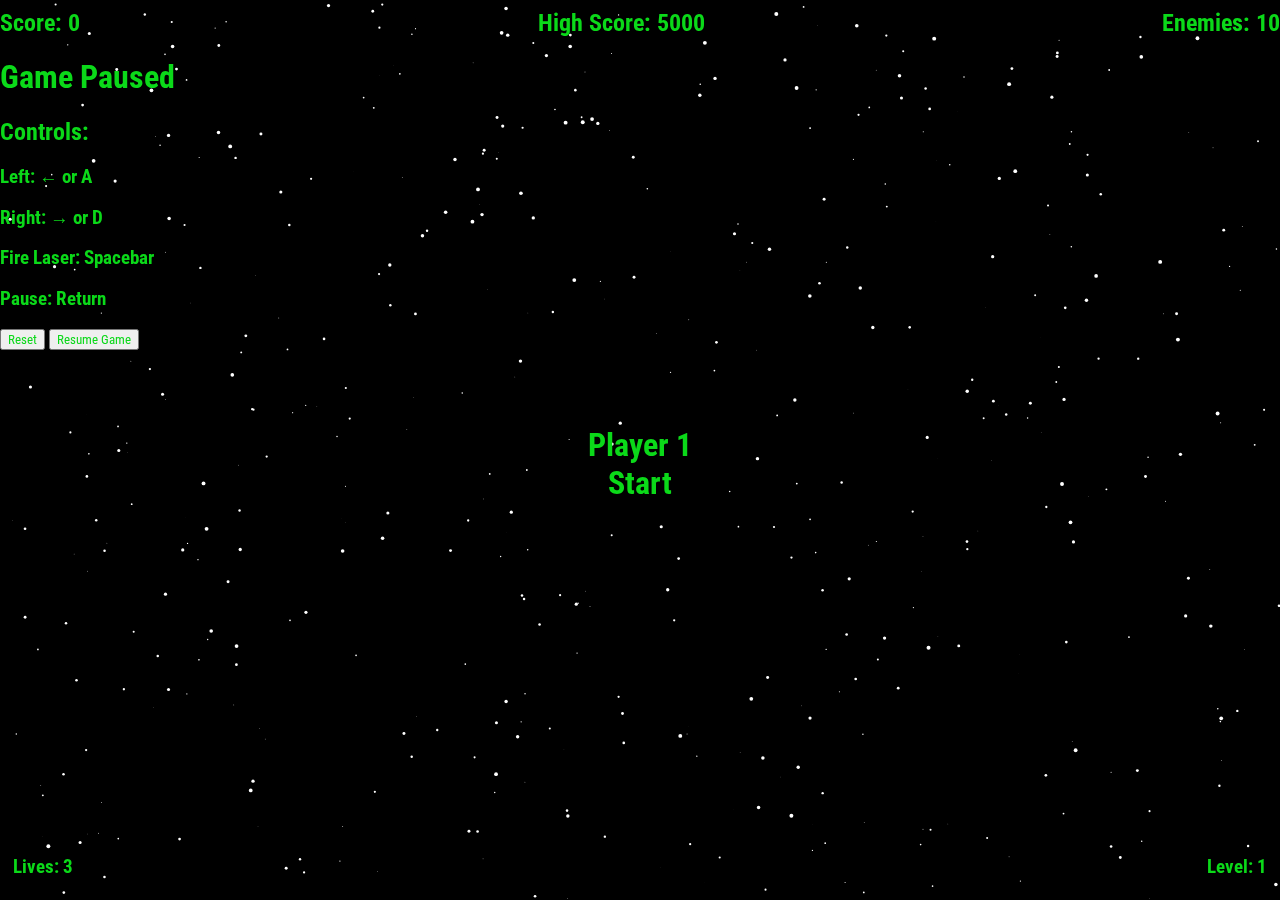
==== index.html @ 20dd79e3 "set up high score in local storage" ====
<!DOCTYPE html>
<html>
<head>
	<title>Space Invaders Game</title>
	<link href="https://fonts.googleapis.com/css?family=Press+Start+2P|Roboto+Condensed" rel="stylesheet">
	<link rel="stylesheet" type="text/css" href="css/gameplay.css">
	<script src="https://cdnjs.cloudflare.com/ajax/libs/jquery/3.3.1/jquery.min.js"></script>
</head>
<body>

	<header>
		<h2 id="player-score">Score: 0</h2>
		<h2 id="high-score">
			<script>
				$("#high-score").text("High Score: " + localStorage.getItem("highscore"));
				if ($("#high-score").text() === "High Score: null") {
					$("#high-score").text("High Score: 5000");
				};
			</script>
		</h2>	
		<h2 id="enemies-left">Enemies: 20</h2>
	</header>

	<h1 id="turn-start">Player 1 <br/>Start</h1>

	<canvas id="title-canvas"></canvas>
	<canvas id="game-canvas"></canvas>

	<footer>
		<h3 id="lives">Lives: 3</h3>
		<h3 id="level">Level: 1</h3>
	</footer>

	<div class="pause-modal">
		
		<div class="pause-content">
				
			<h1>Game Paused</h1>
			<h2>Controls:</h2>
			<h3>Left: &#8592; or A</h3>
			<h3>Right: &#8594; or D</h3>
			<h3>Fire Laser: Spacebar</h3>
			<h3>Pause: Return</h3>
			<button id="reset-game">Reset</button>
			<button class="close-pause">Resume Game</button>
			
		</div>

	</div>

	<script type="text/javascript" src="js/classes.js"></script>
	<script type="text/javascript" src="js/game_canvas.js"></script>
	<script type="text/javascript" src="js/app.js"></script>

</body>
</html>
---- css/gameplay.css ----
body {
	margin: 0;
	background-color: black;
	box-sizing: border-box;
}
body * {
	font-family: 'Roboto Condensed', sans-serif;
	color: #0BD919;
}
header {
	margin-top: 1vh;
	margin-bottom: 0;
	display: flex;
	justify-content: space-between;
/*	border-bottom: 1px dotted white;
*/}
header h2 {
	margin: 0;
}

footer {
/*	border-top: 1px dotted white;
*/}
#lives {
	position: absolute;
	top: 93vh;
	max-height: 7vh;
	left: 1vw;
}
#level {
	position: absolute;
	top: 93vh;
	max-height: 7vh;
	right: 1vw;
}
canvas {
	position: absolute;
	top: 0;
	left: 0;
	z-index: -1;
}

/*ELEMENTS TO BE ANIMATED*/

/*make it fade to 0 opacity
*/#turn-start {
	position: absolute;
	text-align: center;
	top: 45vh;
	left: 0;
	right: 0;
	margin-left: auto;
	margin-right: auto;
}

/*ANIMATIONS*/
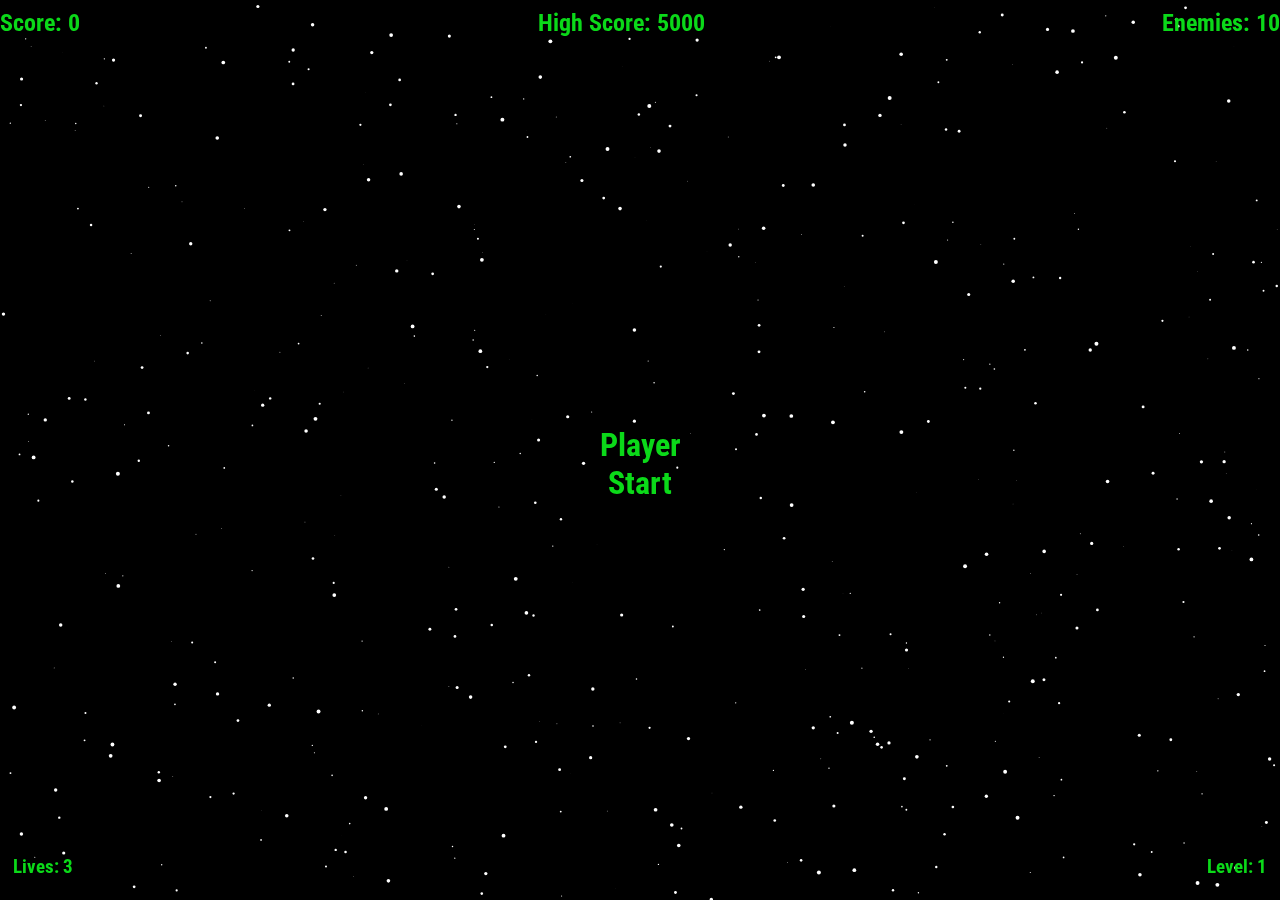
==== commit 5ba81760: "added extra lives feature at certain score intervals with indicating animated message" ====
--- a/index.html
+++ b/index.html
@@ -1,7 +1,7 @@
 <!DOCTYPE html>
 <html>
 <head>
-	<title>Space Invaders Game</title>
+	<title>Space Clones</title>
 	<link href="https://fonts.googleapis.com/css?family=Press+Start+2P|Roboto+Condensed" rel="stylesheet">
 	<link rel="stylesheet" type="text/css" href="css/gameplay.css">
 	<script src="https://cdnjs.cloudflare.com/ajax/libs/jquery/3.3.1/jquery.min.js"></script>
@@ -18,10 +18,11 @@
 				};
 			</script>
 		</h2>	
-		<h2 id="enemies-left">Enemies: 20</h2>
+		<h2 id="enemies-left">Clones: 20</h2>
 	</header>
 
-	<h1 id="turn-start">Player 1 <br/>Start</h1>
+	<h1 id="turn-start">Player <br/>Start</h1>
+	<h1 id="extra-life">Extra life awarded!</h1>
 
 	<canvas id="title-canvas"></canvas>
 	<canvas id="game-canvas"></canvas>
@@ -36,13 +37,29 @@
 		<div class="pause-content">
 				
 			<h1>Game Paused</h1>
-			<h2>Controls:</h2>
-			<h3>Left: &#8592; or A</h3>
-			<h3>Right: &#8594; or D</h3>
-			<h3>Fire Laser: Spacebar</h3>
-			<h3>Pause: Return</h3>
-			<button id="reset-game">Reset</button>
+			<h1>Controls:</h1>
+			<h2>Left: &#8592; or A</h2>
+			<h2>Right: &#8594; or D</h2>
+			<h2>Fire Laser: Spacebar</h2>
+			<h2>Pause: Return</h2>
+			<h2>Reset: Escape</h2>
+			<button id="mute-button">Mute</button>
+			<button id="reset-game">Reset Game</button>
 			<button class="close-pause">Resume Game</button>
+			
+		</div>
+
+	</div>
+
+	<div class="end-level-modal">
+		
+		<div class="end-level-content">
+			<h1 id="end-level-message"></h1>
+			<h1 id="end-level-score"></h1>
+			<h1 id="player-accuracy"></h1>
+			<button class="next-level">Begin Next Level</button>
+			<button id="end-level-mute">Mute</button>
+			<button id="end-level-reset">Reset Game</button>
 			
 		</div>
 
--- a/css/gameplay.css
+++ b/css/gameplay.css
@@ -12,15 +12,81 @@
 	margin-bottom: 0;
 	display: flex;
 	justify-content: space-between;
-/*	border-bottom: 1px dotted white;
-*/}
+}
 header h2 {
 	margin: 0;
 }
+button {
+    color: black;
+}
+button:hover {
+    cursor: pointer;
+    background-color: #FF3B31;
+    transition: 0.3s;
+}
+.pause-modal, .end-level-modal {
+    position: fixed;
+    left: 0;
+    top: 0;
+    width: 100%;
+    height: 100%;
+    background-color: rgba(0, 0, 0, 0.5);
+    opacity: 0;
+    visibility: hidden;
+    transform: scale(1.1);
+    transition: visibility 0s linear 0.25s, opacity 0.25s 0s, transform 0.25s;
+}
+.pause-content, button {
+    font-size: 13px;
+}
+.pause-content, .end-level-content {
+    position: absolute;
+    top: 50%;
+    left: 50%;
+    transform: translate(-50%, -50%);
+    background-color: #8A69D9;
+    padding: 2rem 2rem;
+    width: 26rem;
+    border-radius: 0.5rem;
+}
+#close-pause {
+	float: right;
+    width: 1.5rem;
+    line-height: 1.5rem;
+    text-align: center;
+    cursor: pointer;
+    border-radius: 0.25rem;
+    background-color: white;
+    margin-bottom: 4px;
+    transition: 0.5s;
+}
+.close-button {
+    float: right;
+    width: 1.5rem;
+    line-height: 1.5rem;
+    text-align: center;
+    cursor: pointer;
+    border-radius: 0.25rem;
+    background-color: white;
+    margin-bottom: 4px;
+    transition: 0.5s;
+}
+.close-button:hover {
+    background-color: #FF3B31;
+    transition: 0.3s;
+}
+.show-modal {
+    opacity: 1;
+    visibility: visible;
+    z-index: 1000;
+    transform: scale(1.0);
+    transition: visibility 0s linear 0s, opacity 0.25s 0s, transform 0.25s;
+}
 
-footer {
-/*	border-top: 1px dotted white;
-*/}
+#game-canvas {
+	background: none;
+	z-index: 1000;
+}
 #lives {
 	position: absolute;
 	top: 93vh;
@@ -51,7 +117,38 @@
 	right: 0;
 	margin-left: auto;
 	margin-right: auto;
+	animation: fadeAndScale 1s ease-in forwards;
 }
-
+#extra-life {
+    visibility: hidden;
+    position: absolute;
+    text-align: center;
+    top: 45vh;
+    left: 0;
+    right: 0;
+    margin-left: auto;
+    margin-right: auto;
+}
 /*ANIMATIONS*/
-
+@keyframes fadeAndScale {
+	from {
+		opacity: 1;
+		transform: scale3d(1.5, 1.5, 1);
+	}
+	to {
+		opacity: 0;
+		transform: scale3d(.75, .75, 1);
+	}
+}
+@keyframes fadeAndScale2Hidden {
+    from {
+        opacity: 1;
+        transform: scale3d(1.5, 1.5, 1);
+        visibility: visible;
+    }
+    to {
+        opacity: 0;
+        transform: scale3d(.75, .75, 1);
+        visibility: hidden;
+    }
+}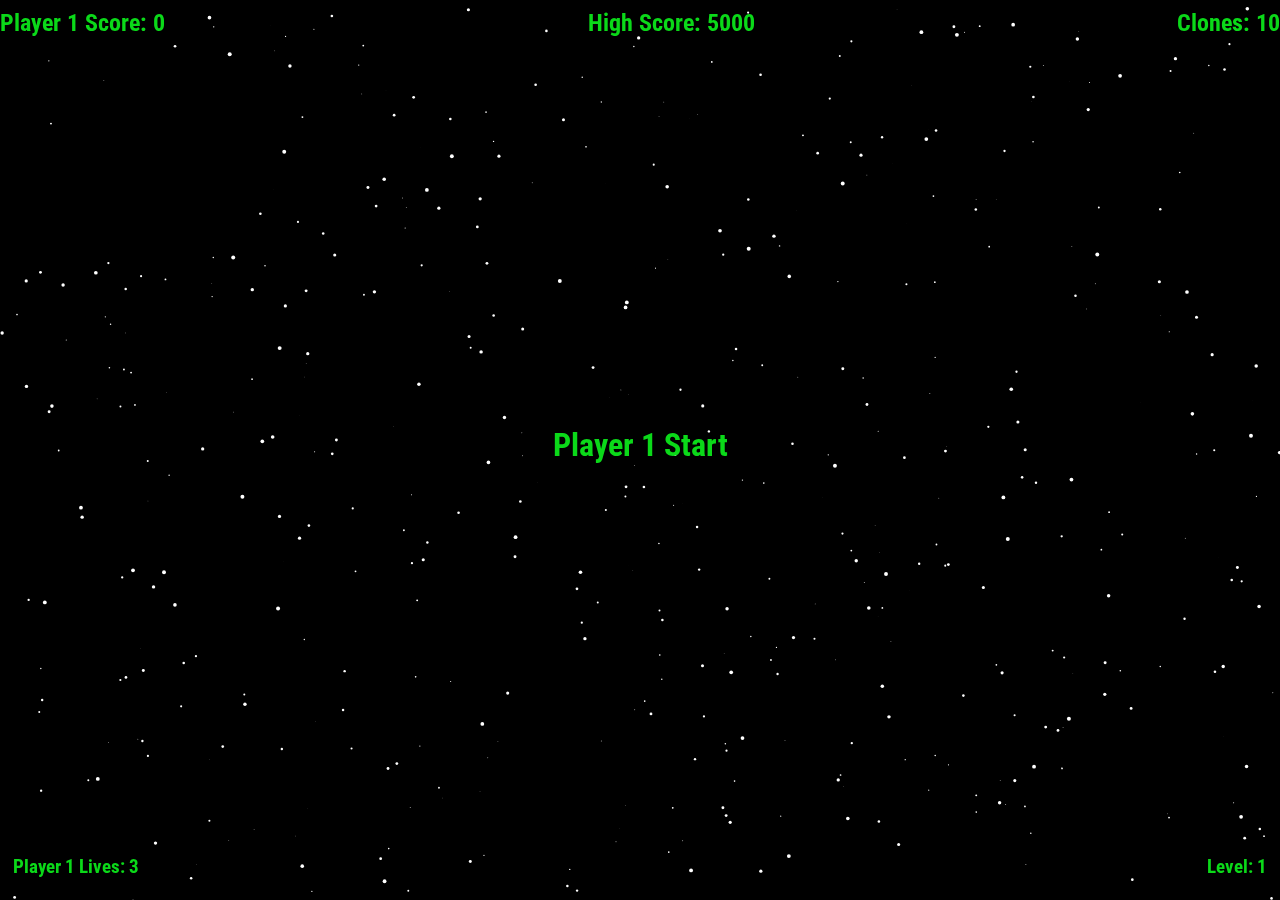
==== commit f96db7a4: "fixed animation errors, added console log humor" ====
--- a/index.html
+++ b/index.html
@@ -9,7 +9,7 @@
 <body>
 
 	<header>
-		<h2 id="player-score">Score: 0</h2>
+		<h2 id="player-score">Player 1 Score: 0</h2>
 		<h2 id="high-score">
 			<script>
 				$("#high-score").text("High Score: " + localStorage.getItem("highscore"));
@@ -18,17 +18,17 @@
 				};
 			</script>
 		</h2>	
-		<h2 id="enemies-left">Clones: 20</h2>
+		<h2 id="enemies-left">Clones: 10</h2>
 	</header>
 
-	<h1 id="turn-start">Player <br/>Start</h1>
+	<h1 id="turn-start">Player 1 Start</h1>
 	<h1 id="extra-life">Extra life awarded!</h1>
 
 	<canvas id="title-canvas"></canvas>
 	<canvas id="game-canvas"></canvas>
 
 	<footer>
-		<h3 id="lives">Lives: 3</h3>
+		<h3 id="lives">Player 1 Lives: 3</h3>
 		<h3 id="level">Level: 1</h3>
 	</footer>
 
@@ -65,6 +65,15 @@
 
 	</div>
 
+	<div class="turn-switch-modal">
+
+		<div class="turn-switch-content">
+			<h1 id="player-turn"></h1>
+			<button class="start-turn">Start Turn</button>
+		</div>
+
+	</div>
+
 	<script type="text/javascript" src="js/classes.js"></script>
 	<script type="text/javascript" src="js/game_canvas.js"></script>
 	<script type="text/javascript" src="js/app.js"></script>
--- a/css/gameplay.css
+++ b/css/gameplay.css
@@ -24,7 +24,7 @@
     background-color: #FF3B31;
     transition: 0.3s;
 }
-.pause-modal, .end-level-modal {
+.pause-modal, .end-level-modal, .turn-switch-modal {
     position: fixed;
     left: 0;
     top: 0;
@@ -39,7 +39,7 @@
 .pause-content, button {
     font-size: 13px;
 }
-.pause-content, .end-level-content {
+.pause-content, .end-level-content, .turn-switch-content {
     position: absolute;
     top: 50%;
     left: 50%;
@@ -129,7 +129,9 @@
     margin-left: auto;
     margin-right: auto;
 }
+
 /*ANIMATIONS*/
+
 @keyframes fadeAndScale {
 	from {
 		opacity: 1;
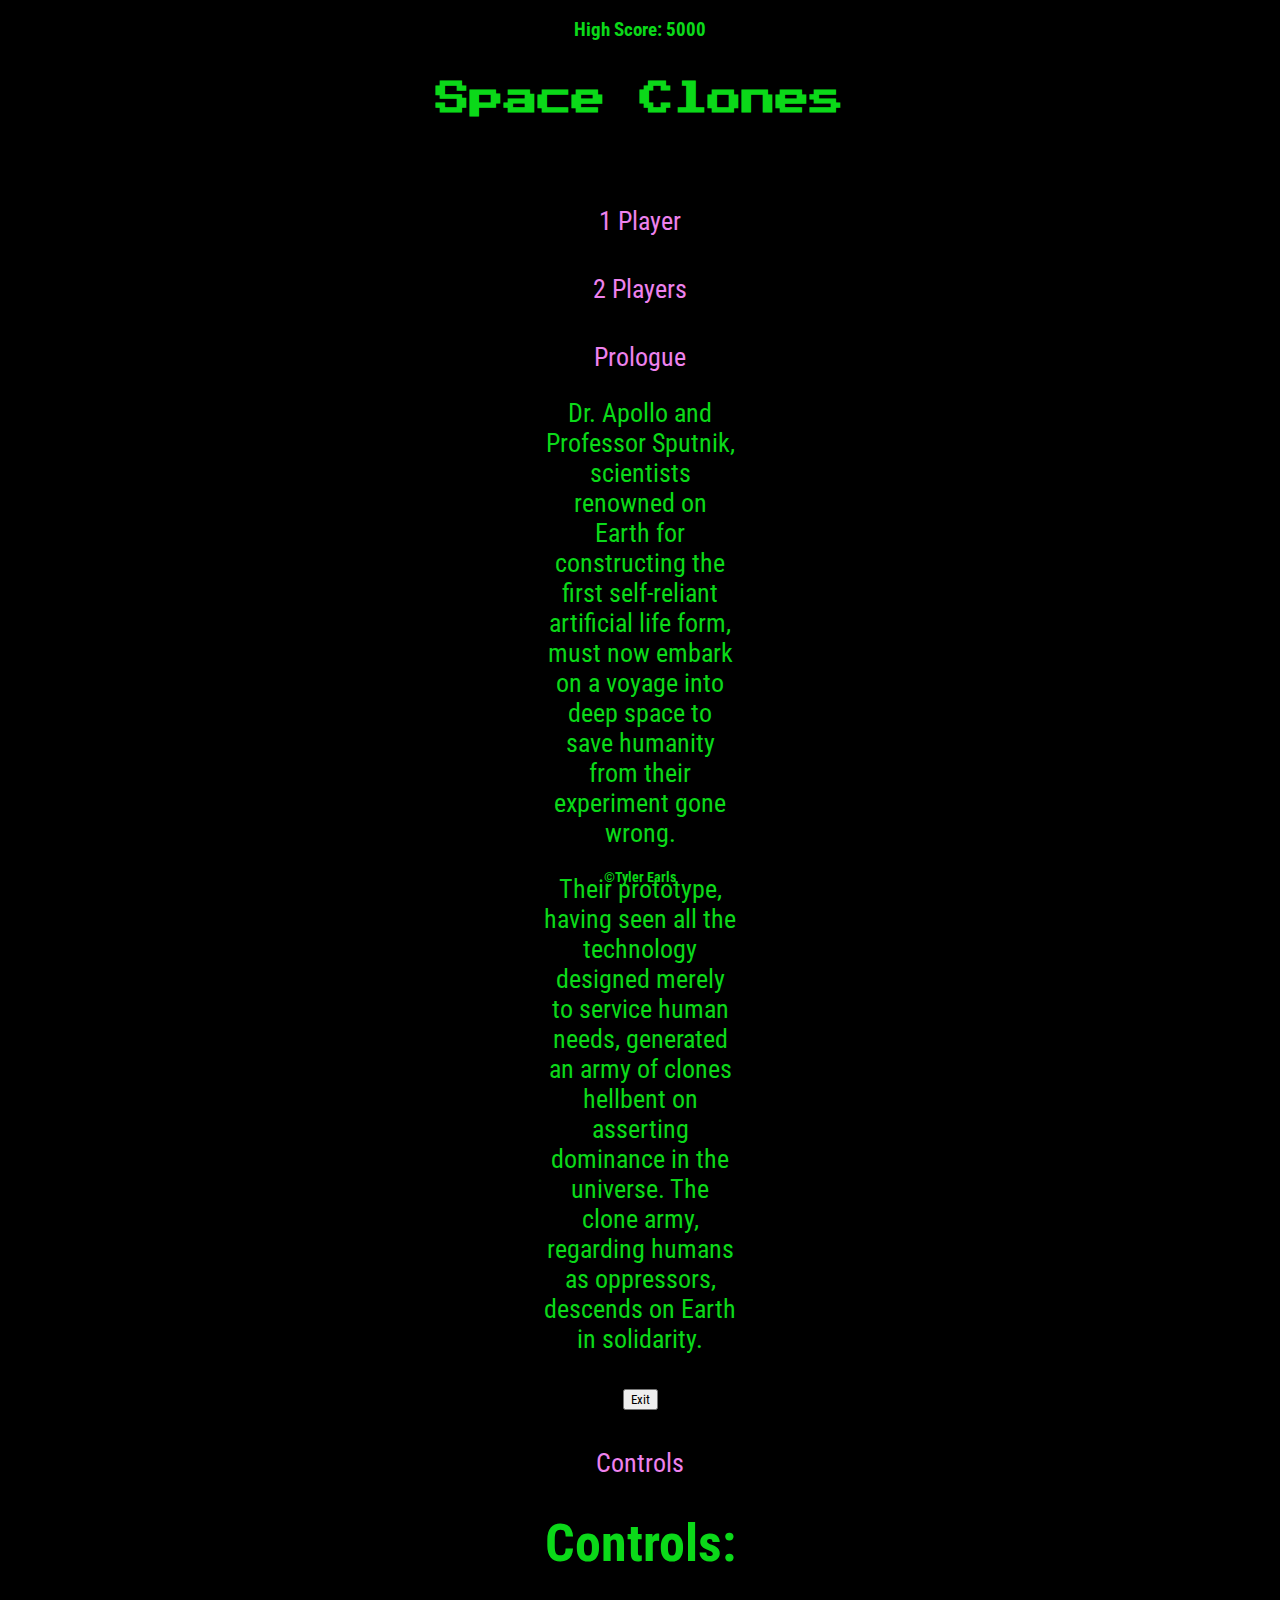
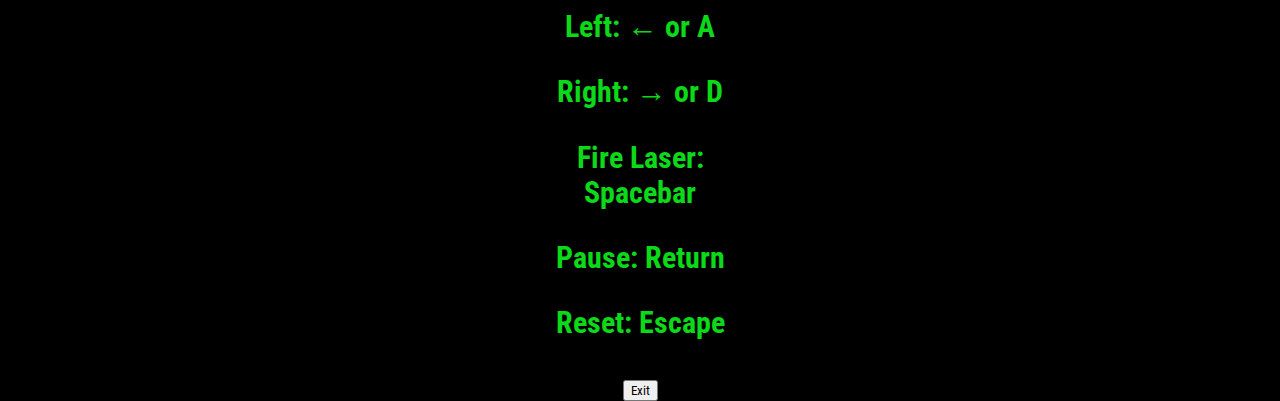
==== commit b00b6a27: "renamed html files" ====
--- a/index.html
+++ b/index.html
@@ -3,80 +3,74 @@
 <head>
 	<title>Space Clones</title>
 	<link href="https://fonts.googleapis.com/css?family=Press+Start+2P|Roboto+Condensed" rel="stylesheet">
-	<link rel="stylesheet" type="text/css" href="css/gameplay.css">
+	<link rel="stylesheet" type="text/css" href="css/title_screen.css">
 	<script src="https://cdnjs.cloudflare.com/ajax/libs/jquery/3.3.1/jquery.min.js"></script>
 </head>
 <body>
 
 	<header>
-		<h2 id="player-score">Player 1 Score: 0</h2>
-		<h2 id="high-score">
+<!-- 		<h3 id="player-score"> Player Score: 0</h3>
+ -->		<h3 id="high-score">
 			<script>
 				$("#high-score").text("High Score: " + localStorage.getItem("highscore"));
 				if ($("#high-score").text() === "High Score: null") {
 					$("#high-score").text("High Score: 5000");
 				};
 			</script>
-		</h2>	
-		<h2 id="enemies-left">Clones: 10</h2>
+		</h3>	
 	</header>
 
-	<h1 id="turn-start">Player 1 Start</h1>
-	<h1 id="extra-life">Extra life awarded!</h1>
+	<h1 id="game-title">Space Clones</h1>
+
+	<nav class="start-menu">
+		<a id="solo" href="game.html?players=1">1 Player</a>
+		<br/><br/>
+		<a id="two" href="game.html?players=2">2 Players</a>
+		<br/><br/>
+		<a id="prologue" href="#">Prologue
+			<div class="prologue-modal">
+		
+				<div class="prologue-content">
+					<p class="backstory"> 
+						Dr. Apollo and Professor Sputnik, scientists renowned on Earth for constructing the first self-reliant artificial life form, must now embark on a voyage into deep space to save humanity from their experiment gone wrong.</p>
+					<p class="backstory">
+						Their prototype, having seen all the technology designed merely to service human needs, generated an army of clones hellbent on asserting dominance in the universe. The clone army, regarding humans as oppressors, descends on Earth in solidarity.
+					</p>
+					<button class="close-prologue">Exit</button>
+				</div>
+
+			</div>
+		</a>
+		<br/><br/>
+
+		<a id="how-to-play" href="#">Controls
+			<div class="controls-modal">
+		
+				<div class="controls-content">
+					<h1>Controls:</h1>
+					<h3>Left: &#8592; or A</h3>
+					<h3>Right: &#8594; or D</h3>
+					<h3>Fire Laser: Spacebar</h3>
+					<h3>Pause: Return</h3>
+					<h3>Reset: Escape</h3>
+					<button class="close-controls">Exit</button>
+				</div>
+
+			</div>
+
+		</a>
+
+	</nav>
 
 	<canvas id="title-canvas"></canvas>
-	<canvas id="game-canvas"></canvas>
 
 	<footer>
-		<h3 id="lives">Player 1 Lives: 3</h3>
-		<h3 id="level">Level: 1</h3>
+		<h3 id="credit"> &#169;Tyler Earls</h3>
 	</footer>
 
-	<div class="pause-modal">
-		
-		<div class="pause-content">
-				
-			<h1>Game Paused</h1>
-			<h1>Controls:</h1>
-			<h2>Left: &#8592; or A</h2>
-			<h2>Right: &#8594; or D</h2>
-			<h2>Fire Laser: Spacebar</h2>
-			<h2>Pause: Return</h2>
-			<h2>Reset: Escape</h2>
-			<button id="mute-button">Mute</button>
-			<button id="reset-game">Reset Game</button>
-			<button class="close-pause">Resume Game</button>
-			
-		</div>
-
-	</div>
-
-	<div class="end-level-modal">
-		
-		<div class="end-level-content">
-			<h1 id="end-level-message"></h1>
-			<h1 id="end-level-score"></h1>
-			<h1 id="player-accuracy"></h1>
-			<button class="next-level">Begin Next Level</button>
-			<button id="end-level-mute">Mute</button>
-			<button id="end-level-reset">Reset Game</button>
-			
-		</div>
-
-	</div>
-
-	<div class="turn-switch-modal">
-
-		<div class="turn-switch-content">
-			<h1 id="player-turn"></h1>
-			<button class="start-turn">Start Turn</button>
-		</div>
-
-	</div>
-
 	<script type="text/javascript" src="js/classes.js"></script>
-	<script type="text/javascript" src="js/game_canvas.js"></script>
+	<script type="text/javascript" src="js/title_canvas.js"></script>
 	<script type="text/javascript" src="js/app.js"></script>
-
-</body>
+<!-- 	<script type="text/javascript" src="js/game_canvas.js"></script>
+ --></body>
 </html>--- a/css/title_screen.css
+++ b/css/title_screen.css
@@ -0,0 +1,119 @@
+body {
+	margin: 0;
+	background-color: black;
+	box-sizing: border-box;
+}
+body * {
+	font-family: 'Roboto Condensed', sans-serif;
+	color: #0BD919;
+}
+header {
+	display: flex;
+	justify-content: space-evenly;
+}
+#game-title {
+	font-family: 'Press Start 2P', cursive;
+	text-align: center;
+	margin-bottom: 10vh;
+	font-size: 34px;
+}
+nav a {
+	text-decoration: none;
+	display: block;
+	width: 15vw;
+	text-align: center;
+	margin: auto;
+	color: violet;
+/*	background-color: #666666;
+*/	transition: 0.3s;
+	font-size: 26px;
+}
+canvas {
+	position: absolute;
+	top: 0;
+	left: 0;
+	z-index: -1;
+/*	z-index: 1000;
+*/	background-color: black;
+}
+#backstory {
+	visibility: hidden;
+}
+
+#name-modal {
+	visibility: hidden;
+}
+.modal {
+    position: fixed;
+    left: 0;
+    top: 0;
+    width: 100%;
+    height: 100%;
+    background-color: rgba(0, 0, 0, 0.5);
+    opacity: 0;
+    visibility: hidden;
+    transform: scale(1.1);
+    transition: visibility 0s linear 0.25s, opacity 0.25s 0s, transform 0.25s;
+}
+.modal-content {
+    position: absolute;
+    top: 50%;
+    left: 50%;
+    transform: translate(-50%, -50%);
+    background-color: #8A69D9;
+    padding: 2rem 2rem;
+    width: 26rem;
+    border-radius: 0.5rem;
+}
+.modal button {
+    font-size: 13px;
+}
+.close-button {
+    float: right;
+    width: 1.5rem;
+    line-height: 1.5rem;
+    text-align: center;
+    cursor: pointer;
+    border-radius: 0.25rem;
+    background-color: white;
+    margin-bottom: 4px;
+    transition: 0.5s;
+}
+.close-button:hover {
+    background-color: #FF3B31;
+    transition: 0.3s;
+}
+.show-modal {
+    opacity: 1;
+    visibility: visible;
+    z-index: 1000;
+    transform: scale(1.0);
+    transition: visibility 0s linear 0s, opacity 0.25s 0s, transform 0.25s;
+}
+
+button {
+	color: black;
+}
+button:hover {
+	cursor: pointer;
+	background-color: firebrick;
+	transition: 0.3s;
+}
+input:hover {
+	cursor: text;
+}
+footer {
+	position: absolute;
+	text-align: center;
+	left: 0;
+	right: 0;
+	margin-left: auto;
+	margin-right: auto;
+	top: 95vh;
+	font-size: 12px;
+}
+/*ELEMENTS TO ANIMATE
+
+
+
+/*ANIMATIONS*/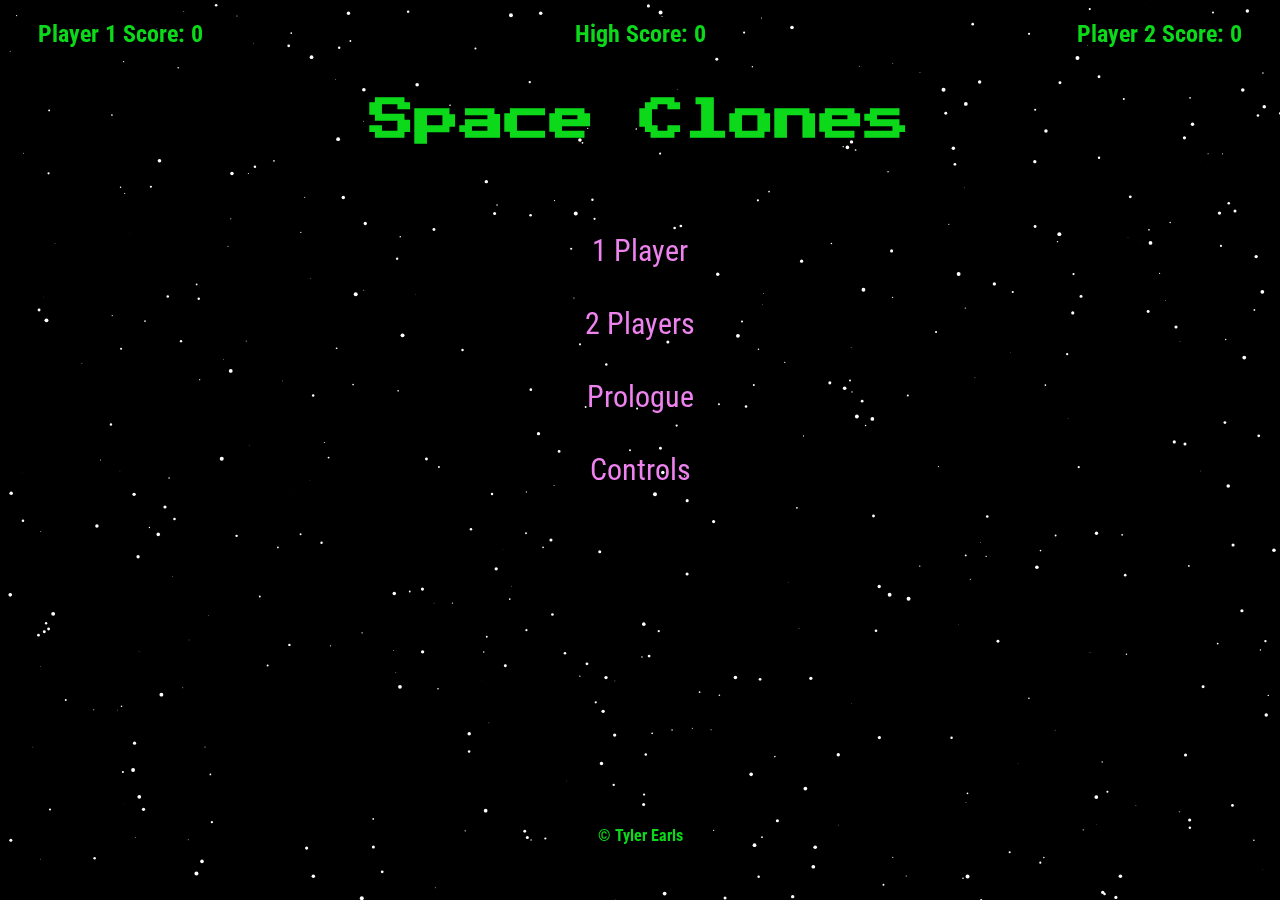
==== commit 714787ab: "added icon to browser tab" ====
--- a/index.html
+++ b/index.html
@@ -5,28 +5,29 @@
 	<link href="https://fonts.googleapis.com/css?family=Press+Start+2P|Roboto+Condensed" rel="stylesheet">
 	<link rel="stylesheet" type="text/css" href="css/title_screen.css">
 	<script src="https://cdnjs.cloudflare.com/ajax/libs/jquery/3.3.1/jquery.min.js"></script>
+	<link rel="icon" type="image/png" href="./images/cursor.png">
 </head>
 <body>
 
+	<!-- HEADER -->
 	<header>
-<!-- 		<h3 id="player-score"> Player Score: 0</h3>
- -->		<h3 id="high-score">
-			<script>
-				$("#high-score").text("High Score: " + localStorage.getItem("highscore"));
-				if ($("#high-score").text() === "High Score: null") {
-					$("#high-score").text("High Score: 5000");
-				};
-			</script>
-		</h3>	
+		<h2 id="player1-score"></h2>
+		<h2 id="high-score"></h2>
+		<h2 id="player2-score"></h2>
 	</header>
 
 	<h1 id="game-title">Space Clones</h1>
 
+	<!-- START MENU -->
 	<nav class="start-menu">
+
+		<!-- ONE/TWO PLAYER OPTION (STARTS GAME) -->
 		<a id="solo" href="game.html?players=1">1 Player</a>
 		<br/><br/>
 		<a id="two" href="game.html?players=2">2 Players</a>
 		<br/><br/>
+
+		<!-- PROLOGUE MODAL -->
 		<a id="prologue" href="#">Prologue
 			<div class="prologue-modal">
 		
@@ -43,7 +44,10 @@
 		</a>
 		<br/><br/>
 
+		<!-- CONTROLS MODAL -->
+
 		<a id="how-to-play" href="#">Controls
+
 			<div class="controls-modal">
 		
 				<div class="controls-content">
@@ -62,15 +66,19 @@
 
 	</nav>
 
+	<!-- FOOTER -->
+	<footer>
+		<h3 id="credit"> &#169; Tyler Earls</h3>
+	</footer>
+
+	<!-- CANVAS -->
 	<canvas id="title-canvas"></canvas>
 
-	<footer>
-		<h3 id="credit"> &#169;Tyler Earls</h3>
-	</footer>
-
+	<!-- SCRIPTS -->
 	<script type="text/javascript" src="js/classes.js"></script>
 	<script type="text/javascript" src="js/title_canvas.js"></script>
+	<script type="text/javascript" src="js/game_canvas.js"></script>
 	<script type="text/javascript" src="js/app.js"></script>
-<!-- 	<script type="text/javascript" src="js/game_canvas.js"></script>
- --></body>
+
+</body>
 </html>--- a/css/title_screen.css
+++ b/css/title_screen.css
@@ -7,43 +7,50 @@
 	font-family: 'Roboto Condensed', sans-serif;
 	color: #0BD919;
 }
+
+/* GAME INFO */
 header {
-	display: flex;
-	justify-content: space-evenly;
+    padding-left: 3vw;
+    padding-right: 3vw;
+    display: flex;
+    justify-content: space-between;
 }
 #game-title {
 	font-family: 'Press Start 2P', cursive;
 	text-align: center;
 	margin-bottom: 10vh;
-	font-size: 34px;
+	font-size: 45px;
 }
+
+footer {
+    position: absolute;
+    text-align: center;
+    left: 0;
+    right: 0;
+    margin-left: auto;
+    margin-right: auto;
+    top: 90vh;
+    font-size: 14px;
+}
+
+/* GAME MENU */
+
 nav a {
 	text-decoration: none;
 	display: block;
-	width: 15vw;
+	width: 10vw;
 	text-align: center;
 	margin: auto;
 	color: violet;
-/*	background-color: #666666;
-*/	transition: 0.3s;
-	font-size: 26px;
-}
-canvas {
-	position: absolute;
-	top: 0;
-	left: 0;
-	z-index: -1;
-/*	z-index: 1000;
-*/	background-color: black;
-}
-#backstory {
-	visibility: hidden;
+	font-size: 30px;
+/*    cursor not available in IE until I make a .cur file as the second option below */    
+    cursor: url(../images/cursor.png), default;
+    z-index: 1000;
 }
 
-#name-modal {
-	visibility: hidden;
-}
-.modal {
+/* MODALS */
+
+.controls-modal, .prologue-modal {
     position: fixed;
     left: 0;
     top: 0;
@@ -55,7 +62,13 @@
     transform: scale(1.1);
     transition: visibility 0s linear 0.25s, opacity 0.25s 0s, transform 0.25s;
 }
-.modal-content {
+.controls-modal button {
+    font-size: 13px;
+}
+.prologue-modal button {
+	font-size: 13px;
+}
+.controls-content, .prologue-content {
     position: absolute;
     top: 50%;
     left: 50%;
@@ -65,8 +78,16 @@
     width: 26rem;
     border-radius: 0.5rem;
 }
-.modal button {
-    font-size: 13px;
+#close-controls, #close-prologue {
+	float: right;
+    width: 1.5rem;
+    line-height: 1.5rem;
+    text-align: center;
+    cursor: pointer;
+    border-radius: 0.25rem;
+    background-color: white;
+    margin-bottom: 4px;
+    transition: 0.5s;
 }
 .close-button {
     float: right;
@@ -102,16 +123,17 @@
 input:hover {
 	cursor: text;
 }
-footer {
-	position: absolute;
-	text-align: center;
-	left: 0;
-	right: 0;
-	margin-left: auto;
-	margin-right: auto;
-	top: 95vh;
-	font-size: 12px;
+
+/* CANVAS */
+
+canvas {
+    position: absolute;
+    top: 0;
+    left: 0;
+    z-index: -1;
+    background-color: black;
 }
+
 /*ELEMENTS TO ANIMATE
 
 
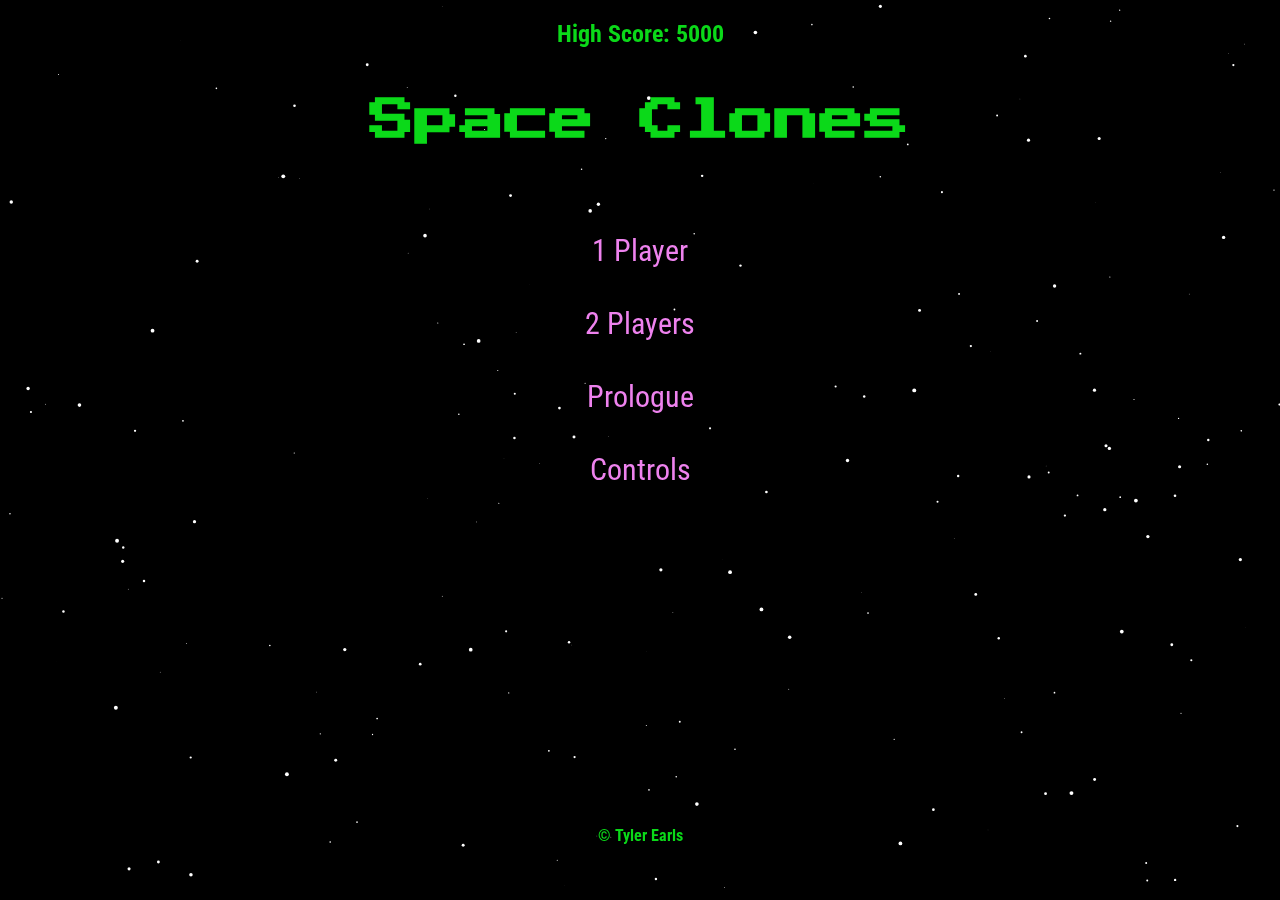
==== commit d71b0a62: "refactor scripts, remove errors from title screen" ====
--- a/index.html
+++ b/index.html
@@ -76,9 +76,8 @@
 
 	<!-- SCRIPTS -->
 	<script type="text/javascript" src="js/classes.js"></script>
+	<script type="text/javascript" src="js/components/stars.js"></script>
 	<script type="text/javascript" src="js/title_canvas.js"></script>
-	<script type="text/javascript" src="js/game_canvas.js"></script>
-	<script type="text/javascript" src="js/app.js"></script>
 
 </body>
 </html>--- a/css/title_screen.css
+++ b/css/title_screen.css
@@ -38,6 +38,7 @@
 nav a {
 	text-decoration: none;
 	display: block;
+    min-width: 110px;
 	width: 10vw;
 	text-align: center;
 	margin: auto;
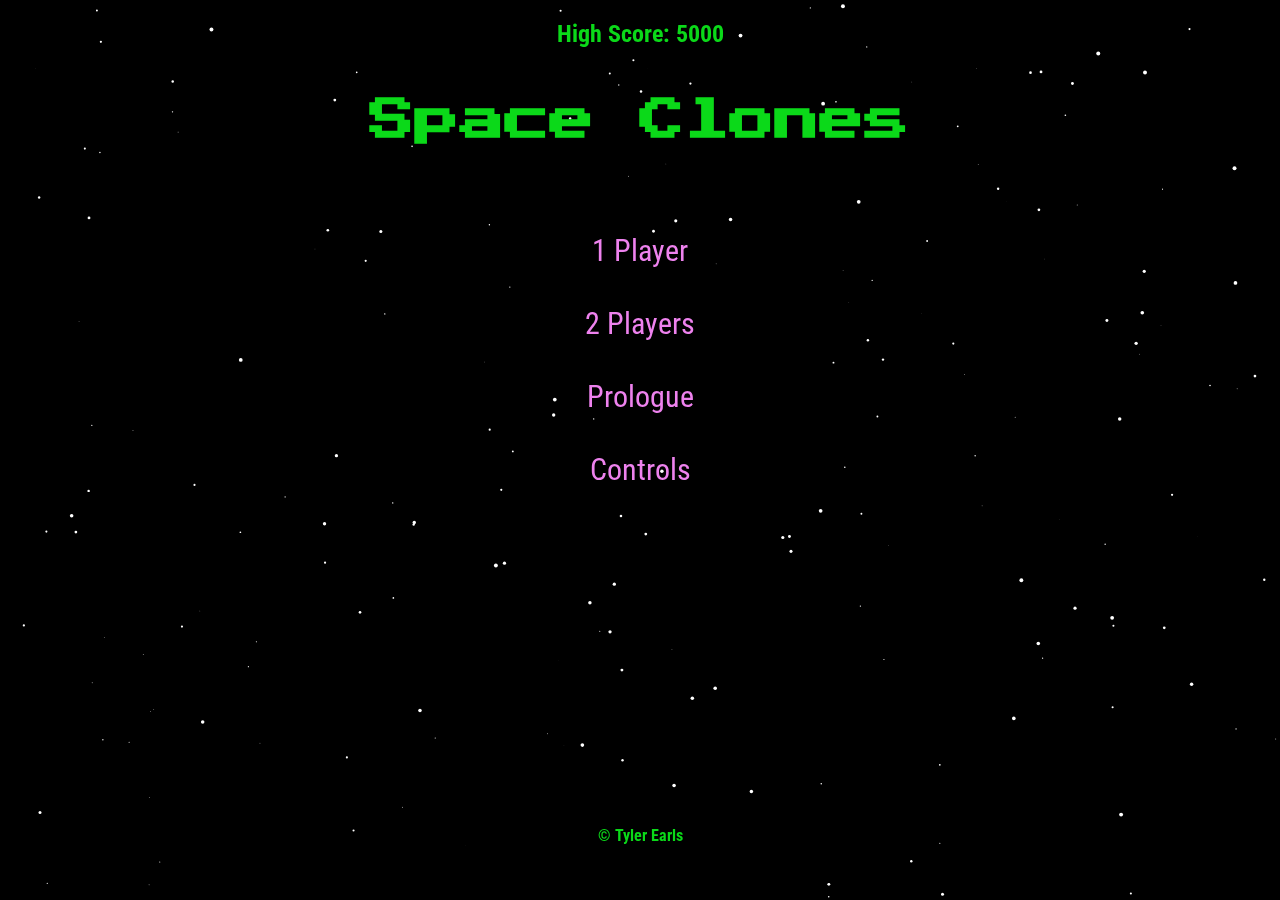
==== commit 8443fb84: "clean up + refactor" ====
--- a/index.html
+++ b/index.html
@@ -75,7 +75,6 @@
 	<canvas id="title-canvas"></canvas>
 
 	<!-- SCRIPTS -->
-	<script type="text/javascript" src="js/classes.js"></script>
 	<script type="text/javascript" src="js/components/stars.js"></script>
 	<script type="text/javascript" src="js/title_canvas.js"></script>
 
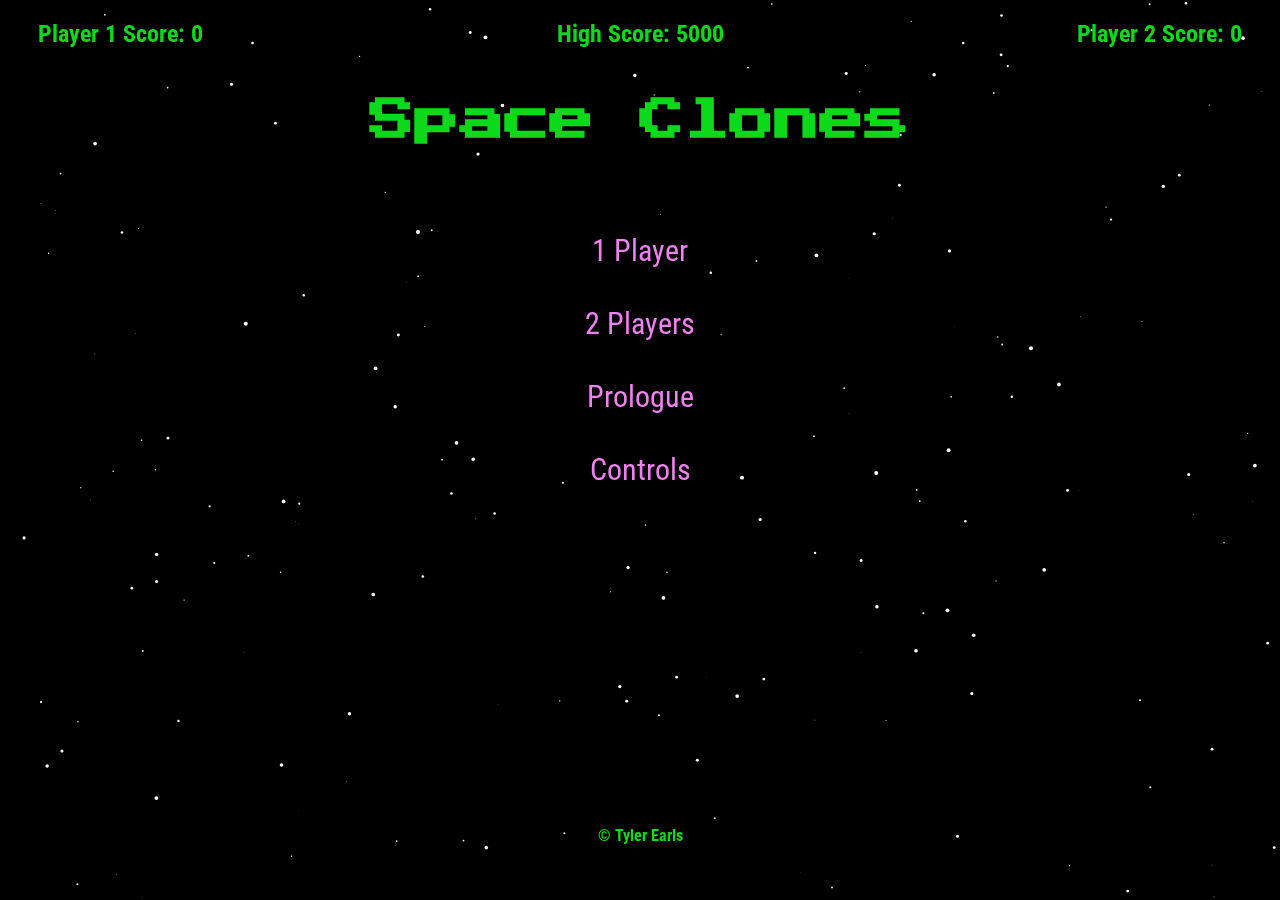
==== commit b1bcf993: "finish refactor into components" ====
--- a/index.html
+++ b/index.html
@@ -9,7 +9,6 @@
 </head>
 <body>
 
-	<!-- HEADER -->
 	<header>
 		<h2 id="player1-score"></h2>
 		<h2 id="high-score"></h2>
@@ -18,16 +17,13 @@
 
 	<h1 id="game-title">Space Clones</h1>
 
-	<!-- START MENU -->
 	<nav class="start-menu">
 
-		<!-- ONE/TWO PLAYER OPTION (STARTS GAME) -->
 		<a id="solo" href="game.html?players=1">1 Player</a>
 		<br/><br/>
 		<a id="two" href="game.html?players=2">2 Players</a>
 		<br/><br/>
 
-		<!-- PROLOGUE MODAL -->
 		<a id="prologue" href="#">Prologue
 			<div class="prologue-modal">
 		
@@ -44,12 +40,9 @@
 		</a>
 		<br/><br/>
 
-		<!-- CONTROLS MODAL -->
-
 		<a id="how-to-play" href="#">Controls
 
 			<div class="controls-modal">
-		
 				<div class="controls-content">
 					<h1>Controls:</h1>
 					<h3>Left: &#8592; or A</h3>
@@ -59,22 +52,18 @@
 					<h3>Reset: Escape</h3>
 					<button class="close-controls">Exit</button>
 				</div>
-
 			</div>
 
 		</a>
 
 	</nav>
 
-	<!-- FOOTER -->
 	<footer>
 		<h3 id="credit"> &#169; Tyler Earls</h3>
 	</footer>
 
-	<!-- CANVAS -->
 	<canvas id="title-canvas"></canvas>
 
-	<!-- SCRIPTS -->
 	<script type="text/javascript" src="js/components/stars.js"></script>
 	<script type="text/javascript" src="js/title_canvas.js"></script>
 
